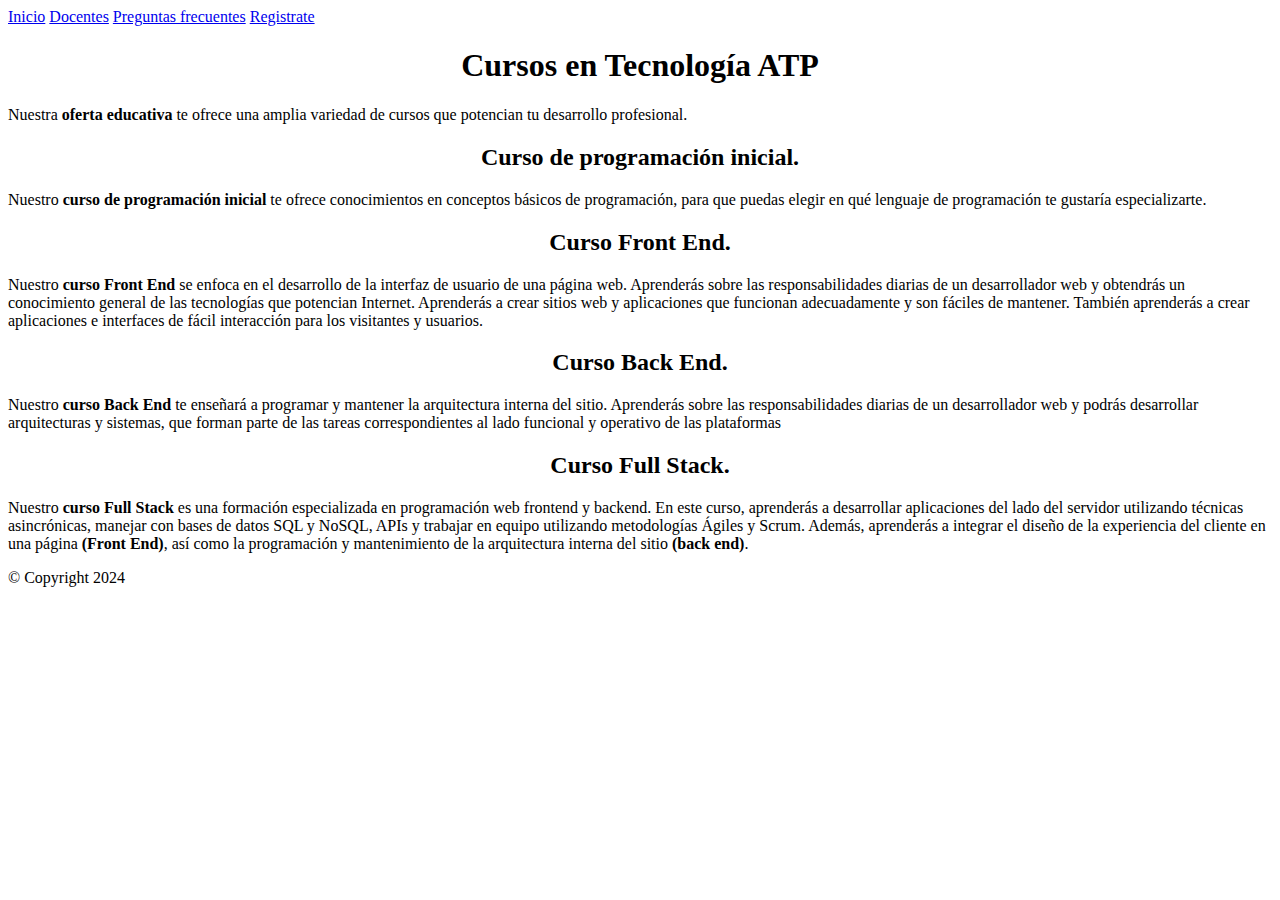
==== Cursos.html @ b251e934 "Add files via upload" ====
<!DOCTYPE html>
<html lang="en">
<head>
    <meta charset="UTF-8">
    <meta name="viewport" content="width=device-width, initial-scale=1.0">
    <title>Tecnología ATP - Nuestros cursos</title>
</head>
<nav>
    <a href="#Inicio">Inicio</a>
    <a href="#Docentes">Docentes</a>
    <a href="#Preguntas-frecuentes">Preguntas frecuentes</a>
    <a href="#Registrate">Registrate</a>
    </nav>
<body>
   <h1 align="center"><b>Cursos en Tecnología ATP</b></h1> 
   <div align="left"></div><p>Nuestra <strong>oferta educativa</strong> te ofrece una amplia variedad de cursos que potencian tu desarrollo profesional.</p></div>

   <h2 align="center">Curso de programación inicial.</h2>
   <p>Nuestro <strong>curso de programación inicial</strong> te ofrece conocimientos en conceptos básicos de programación, para que puedas elegir en qué lenguaje de programación te gustaría especializarte.</p> 

   <h2 align="center">Curso Front End.</h2>
   <p>Nuestro <strong>curso Front End</strong> se enfoca en el desarrollo de la interfaz de usuario de una página web. Aprenderás sobre las responsabilidades diarias de un desarrollador web y obtendrás un conocimiento general de las tecnologías que potencian Internet. Aprenderás a crear sitios web y aplicaciones que funcionan adecuadamente y son fáciles de mantener. También aprenderás a crear aplicaciones e interfaces de fácil interacción para los visitantes y usuarios.</p> 

   <h2 align="center">Curso Back End.</h2>
   <p>Nuestro <strong>curso Back End</strong> te enseñará a programar y mantener la arquitectura interna del sitio. Aprenderás sobre las responsabilidades diarias de un desarrollador web y podrás desarrollar arquitecturas y sistemas, que forman parte de las tareas correspondientes al lado funcional y operativo de las plataformas</p>

   <h2 align="center">Curso Full Stack.</h2>
   <p>Nuestro <strong>curso Full Stack</strong> es una formación especializada en programación web frontend y backend. En este curso, aprenderás a desarrollar aplicaciones del lado del servidor utilizando técnicas asincrónicas, manejar con bases de datos SQL y NoSQL, APIs y trabajar en equipo utilizando metodologías Ágiles y Scrum. Además, aprenderás a integrar el diseño de la experiencia del cliente en una página <strong>(Front End)</strong>, así como la programación y mantenimiento de la arquitectura interna del sitio <strong>(back end)</strong>.</p>
   
   <footer><div>&copy; Copyright 2024</div> 
    </footer>
</body>
</html>
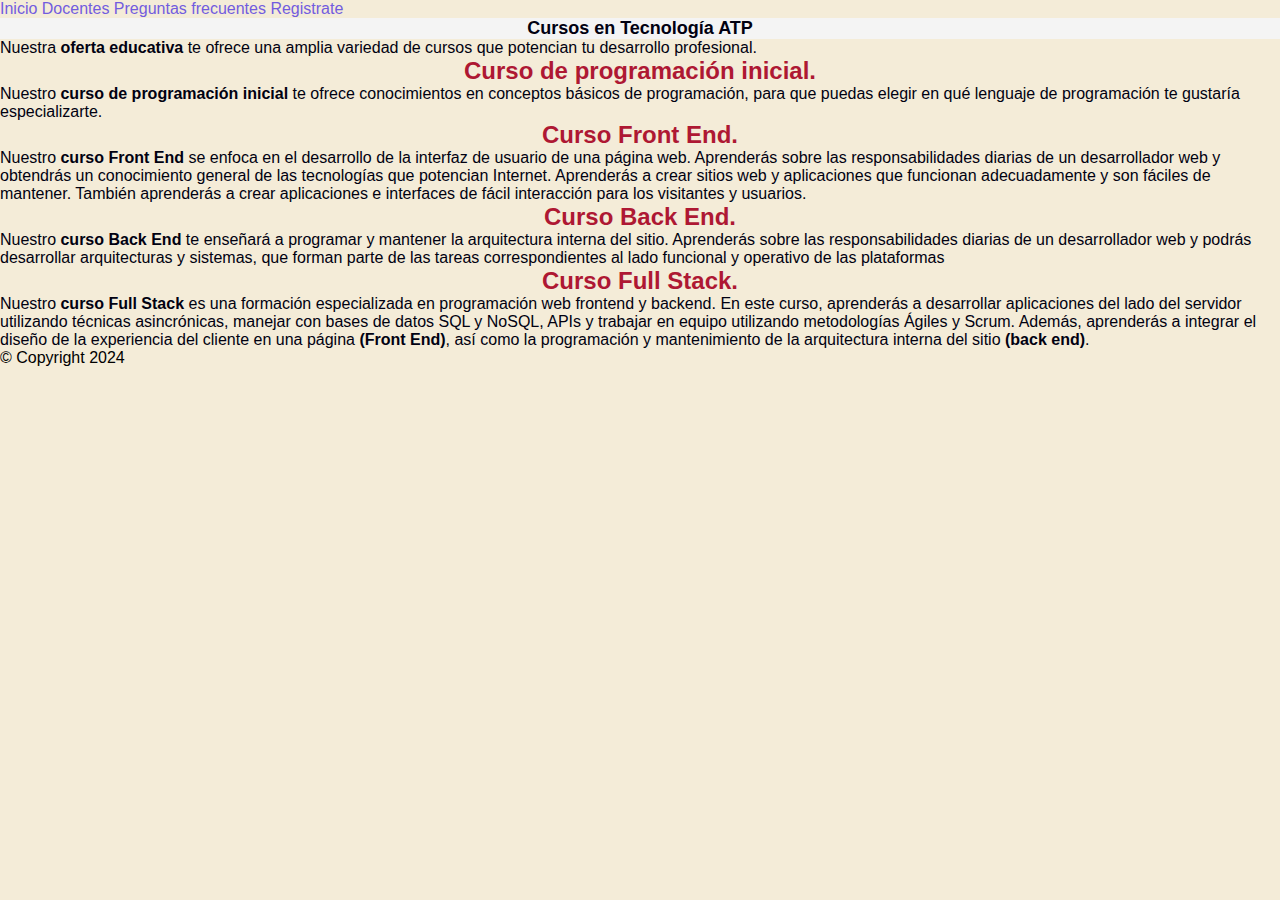
==== commit 39298ad2: "Integrar Css a todos los html, sumar googlefonts" ====
--- a/Cursos.html
+++ b/Cursos.html
@@ -3,6 +3,11 @@
 <head>
     <meta charset="UTF-8">
     <meta name="viewport" content="width=device-width, initial-scale=1.0">
+    <link rel="apple-touch-icon" sizes="180x180" href="/apple-touch-icon.png">
+<link rel="icon" type="image/png" sizes="32x32" href="/favicon-32x32.png">
+<link rel="icon" type="image/png" sizes="16x16" href="/favicon-16x16.png">
+<link rel="manifest" href="/site.webmanifest">
+<link rel="stylesheet" href="css/style.css">
     <title>Tecnología ATP - Nuestros cursos</title>
 </head>
 <nav>
@@ -30,4 +35,4 @@
    <footer><div>&copy; Copyright 2024</div> 
     </footer>
 </body>
-</html>+</html>
--- a/css/style.css
+++ b/css/style.css
@@ -0,0 +1,43 @@
+:root{
+    --bg-color:#f4ecd8;
+    --primary-color:#725cdf ;
+    --secondary-color:#010111;
+    --third-color:#ae1833;
+    --third-bis-color:#fe7559;
+    --bg-input-color:#f4f4f4;
+}
+
+body{
+    background-color: #f4ecd8;
+}
+
+*{
+    margin: 0;
+    padding: 0;
+    box-sizing: border-box;
+    font-family: Roboto, 'Open Sans', sans-serif;
+}
+a{
+    text-decoration: none;
+    color:#725cdf;
+}
+h1{
+    background-color: #f4f4f4;
+    color:#010111;
+    font-size: 2vb;
+    .league-spartan-<uniquifier> {
+        font-family: "League Spartan", sans-serif;
+        font-optical-sizing: auto;
+        font-weight: 800;
+        font-style: normal;
+      }
+}
+h2{
+    color:#ae1833;
+}
+h3{
+    color:#fe7559;
+}
+p{
+    color:#010111;
+}